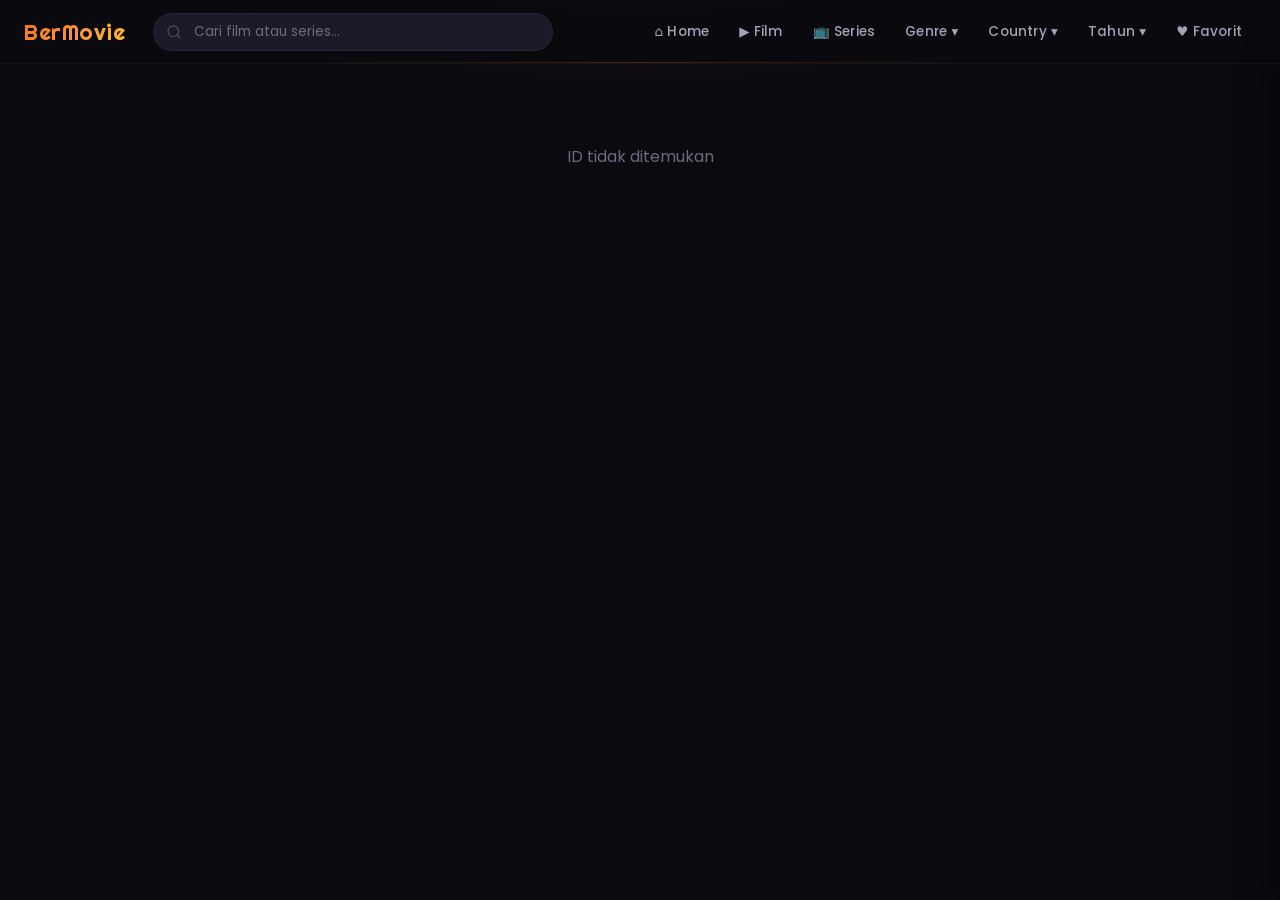
==== detail.html @ ec7695b4 "kudaw: watchlist text "Tambah ke Watchlist"" ====
<!DOCTYPE html>
<html lang="id">
<head>
    <meta charset="UTF-8">
    <meta name="viewport" content="width=device-width, initial-scale=1.0">
    <title>Detail - BerMovie</title>
    <meta http-equiv="Cache-Control" content="no-cache, no-store, must-revalidate">
    <link rel="preconnect" href="https://fonts.googleapis.com">
    <link href="https://fonts.googleapis.com/css2?family=Righteous&family=Poppins:wght@300;400;500;600;700&display=swap" rel="stylesheet">
    <link rel="icon" href="data:image/svg+xml,<svg xmlns=%22http://www.w3.org/2000/svg%22 viewBox=%220 0 100 100%22><text y=%22.9em%22 font-size=%2290%22>🎬</text></svg>">
    <link rel="stylesheet" href="style.v12.css?v=12">
<link rel="stylesheet" href="modern.css?v=4">
<style>
.mobile-menu{position:fixed;top:64px;left:0;right:0;height:calc(100vh - 64px);height:calc(100dvh - 64px);background:rgba(12,12,18,.92);backdrop-filter:blur(20px);-webkit-backdrop-filter:blur(20px);z-index:99;overflow-y:auto;-webkit-overflow-scrolling:touch;transform:translateX(100%);transition:transform .3s ease;box-shadow:-4px 0 30px rgba(0,0,0,.5)}.mobile-menu.open{transform:translateX(0)}.mobile-menu a{display:flex;align-items:center;gap:14px;padding:16px 20px;font-size:.95rem;font-weight:600;color:#e8e8ef;touch-action:manipulation;border-bottom:1px solid rgba(255,255,255,.04);text-decoration:none}.mobile-menu a:last-child{border-bottom:none}.mobile-menu a:active{background:rgba(255,255,255,.03)}.mobile-menu a.active{background:rgba(249,115,22,.08);border-left:3px solid var(--accent);color:#fff;padding-left:17px}.mobile-search{display:flex;padding:12px 16px;gap:8px}.mobile-search input{flex:1;height:38px;padding:0 14px;border-radius:10px;border:1px solid rgba(255,255,255,.08);background:rgba(255,255,255,.06);color:#fff;font-size:.85rem;outline:none;font-family:inherit}.mobile-search input:focus{border-color:var(--accent)}.mobile-search button{padding:0 16px;border-radius:10px;background:var(--accent);color:#fff;font-size:.82rem;font-weight:600;border:none;cursor:pointer;font-family:inherit}
</style>
    <style>
        .detail-page { padding-top: var(--nav-height); }
        .detail-hero {
            width: 100%; height: 50vh; min-height: 350px;
            background-size: cover; background-position: center 20%;
            position: relative;
        }
        .detail-cast::-webkit-scrollbar { height: 2px; }
        .detail-cast-item { flex: 0 0 70px; text-align: center; }
        .detail-cast-item img {
            width: 56px; height: 56px; border-radius: 50%; object-fit: cover;
            margin-bottom: 6px; background: #1a1a2e;
            border: 2px solid rgba(255,255,255,0.06);
        }
        .detail-cast-item p {
            font-size: 0.7rem; color: var(--text3);
            white-space: nowrap; overflow: hidden; text-overflow: ellipsis;
        }
        .detail-loading {
            padding-top: calc(var(--nav-height) + 80px);
            text-align: center; color: var(--text3);
        }
        .back-btn {
            position: absolute; top: 20px; left: 20px; z-index: 10;
            width: 44px; height: 44px; border-radius: 50%;
            background: rgba(0,0,0,0.6); color: white; font-size: 1.3rem;
            display: flex; align-items: center; justify-content: center;
            backdrop-filter: blur(10px); border: 1px solid rgba(255,255,255,0.1);
            cursor: pointer; transition: all 0.2s;
        }
        .back-btn:hover { background: var(--accent); }
        @media (max-width: 768px) {
            .detail-hero { height: 35vh; min-height: 250px; }
            .detail-body { padding: 0 12px 40px; margin-top: -40px; }
            .back-btn { top: 12px; left: 12px; width: 36px; height: 36px; font-size: 1rem; }
        }
        .seasons-list {
            display: flex; gap: 8px; flex-wrap: wrap; margin-bottom: 24px;
        }
        .season-card {
            display: flex; align-items: center; gap: 10px; padding: 10px 14px;
            background: rgba(255,255,255,0.04); border-radius: 10px;
            cursor: pointer; transition: all 0.2s;
            border: 1px solid rgba(255,255,255,0.06);
        }
        .season-card:hover { border-color: var(--accent); background: rgba(255,255,255,0.08); }
        .season-card img { width: 36px; height: 54px; border-radius: 4px; object-fit: cover; }
        .season-card .info { font-size: 0.82rem; }
        .season-card .info strong { display: block; }
        .season-card .info small { color: var(--text3); }
        .section-title-sm { font-size: 1.1rem; font-weight: 700; margin-bottom: 14px; margin-top: 24px; }
    </style>
</head>
<body>
<div class="scroll-progress" id="scrollProgress"></div>

    <nav class="navbar">
        <div class="nav-container">
            <a href="./" class="logo">BerMovie</a>
            <div class="nav-search">
                <input type="text" id="searchInput" placeholder="Cari film atau series..." autocomplete="off">
                <button id="searchBtn"><svg width="18" height="18" viewBox="0 0 24 24" fill="none" stroke="currentColor" stroke-width="2"><circle cx="11" cy="11" r="8"/><path d="m21 21-4.35-4.35"/></svg></button>
            </div>
                        <div class="nav-links">
                <a href="./">⌂ Home</a>
                <a href="movies.html">▶ Film</a>
                <a href="tv.html">📺 Series</a>
                <div class="nav-dropdown">
                    <span class="nav-dropdown-trigger">Genre ▾</span>
                    <div class="dropdown-menu" id="genreDropdown"></div>
                </div>
                <div class="nav-dropdown">
                    <span class="nav-dropdown-trigger" data-nav="country">Country ▾</span>
                    <div class="dropdown-menu" id="countryDropdown"></div>
                </div>
                <div class="nav-dropdown">
                    <span class="nav-dropdown-trigger" data-nav="tahun">Tahun ▾</span>
                    <div class="dropdown-menu" id="yearDropdown"></div>
                </div>
                <a href="./?watchlist" class="nav-fav">♥ Favorit</a>
            </div>
            <button class="mobile-menu-btn" id="mobileMenuBtn" style="cursor:pointer;z-index:101;position:relative"><svg width="22" height="22" viewBox="0 0 24 24" fill="none" stroke="currentColor" stroke-width="2" style="pointer-events:none"><path d="M3 12h18M3 6h18M3 18h18"/></svg></button>
        </div>
        <!-- Mobile Menu -->
        <div class="mobile-menu" id="mobileMenu">
            <div class="mobile-search">
                <input type="text" id="mobileSearchInput" placeholder="Cari film atau series..." autocomplete="off">
                <button id="mobileSearchBtn" >Cari</button>
            </div>
            <a href="./" data-nav="home">⌂ Home</a>
            <a href="movies.html" data-nav="movies">▶ Film</a>
            <a href="tv.html" data-nav="tv">📺 Series</a>
            <a href="genre.html" data-nav="genre">🎭 Genre</a>
            <a href="leaderboard.html" data-nav="leaderboard">🏆 Peringkat</a>
            <a href="movies.html" data-nav="tahun">📅 Tahun</a>
            <a href="movies.html" data-nav="country">🌍 Country</a>
            <a href="./?watchlist" data-nav="watchlist">♥ Favorit</a>
        </div>
    </nav>


    <div class="detail-loading" id="detailLoading">Memuat...</div>

    <div class="detail-page hidden" id="detailPage">
        <div class="detail-hero" id="detailHero">
            <button class="back-btn" id="detailBackBtn" onclick="history.back()">←</button>
        </div>
        <div class="detail-body">
            <h1 id="detailTitle"></h1>
            <div class="detail-meta" id="detailMeta"></div>
            <p class="detail-overview" id="detailOverview"></p>
            <div class="detail-actions">
                <button class="btn-watch" id="detailWatchBtn">Tonton</button>
                <button class="btn-secondary trailer-btn" id="detailTrailerBtn"><span class="t-il"></span><span class="t-txt">Trailer</span><span class="t-ir">▶</span></button>
                <button class="btn-secondary btn-watchlist" id="detailWatchlistBtn">♥ Tambah ke Watchlist</button>
            </div>
            <!-- TRAILER SECTION -->
            <div class="trailer-section hidden" id="trailerSection">
                <div class="trailer-embed">
                    <iframe id="trailerIframe" allowfullscreen></iframe>
                </div>
            </div>
            <h3 class="section-title-sm">Pemain</h3>
            <div class="detail-cast" id="detailCast"></div>
            <div class="seasons-section hidden" id="detailSeasons">
                <h3 class="section-title-sm">Seasons</h3>
                <div class="seasons-list" id="detailSeasonsList"></div>
            </div>
            <h3 class="section-title-sm">Rekomendasi</h3>
            <div class="carousel" id="detailSimilar"></div>
        </div>
    </div>

    <!-- PLAYER MODAL -->
    <div class="player-modal hidden" id="playerModal">
        <div class="player-backdrop"></div>
        <div class="player-content">
            <div class="player-top">
                <button class="player-back" id="playerBackBtn">&larr;</button>
                <span class="player-title" id="playerTitle"></span>
                <div class="player-top-right">
                    <button class="player-eps-btn hidden" id="playerEpsBtn">&#9776;</button>
                    <button class="player-close" id="playerCloseBtn">&times;</button>
                </div>
            </div>
            <div class="iframe-container">
                <iframe id="playerFrame" src="" frameborder="0" allowfullscreen></iframe>
                <div class="player-controls" id="playerControls">
                    <div class="player-servers" id="playerServers">
                        <button class="svr-btn active" data-server="vesy">Vesy <small>Auto</small></button>
                        <button class="svr-btn" data-server="apiplayer">ApiPlayer <small>Sub Indo</small></button>
                        <button class="svr-btn" data-server="2embed">2Embed <small>1080p</small></button>
                        <button class="svr-btn" data-server="vixsrc">VixSrc <small>HLS</small></button>
                    </div>
                </div>
            </div>
            <div class="episode-sheet hidden" id="episodeSheet">
                <div class="ep-sheet-handle"></div>
                <div class="ep-sheet-header">
                    <h4>Episode</h4>
                    <button class="ep-sheet-close" id="epSheetClose">&times;</button>
                </div>
                <select id="seasonSelect" class="ep-season-select"></select>
                <div class="episodes-grid" id="episodesGrid"></div>
            </div>
        </div>
    </div>

    <script src="main.v17.js?v=8"></script>
    <script>
        // Parse URL params
        const urlParams = new URLSearchParams(window.location.search);
        const id = urlParams.get('id');
        const type = urlParams.get('type') || 'movie';
        if (id) loadDetailPage(parseInt(id), type);
        else document.getElementById('detailLoading').textContent = 'ID tidak ditemukan';
    </script>
</body>
</html>
---- style.v12.css ----
/* === DESIGN SYSTEM: UI/UX PRO MAX × TASTE === */
/* Font: Righteous display + Poppins body */

@import url('https://fonts.googleapis.com/css2?family=Righteous&family=Poppins:wght@300;400;500;600;700&display=swap');

/* HERO CAROUSEL */
.hero-slides{position:absolute;inset:0}
.hero-slide{position:absolute;inset:0;background-size:cover;background-position:center 20%;opacity:0;transition:opacity .8s ease;z-index:0}
.hero-slide.active{opacity:1;z-index:1}
.hero-slide::after{content:'';position:absolute;inset:0;background:linear-gradient(to top,var(--bg) 0%,transparent 55%,rgba(10,10,15,.3) 100%)}
.hero-slide::before{content:'';position:absolute;inset:0;background:linear-gradient(90deg,rgba(10,10,15,.7) 0,rgba(10,10,15,.3) 35%,transparent 55%)}
.hero-badge{display:inline-block;padding:4px 14px;border-radius:999px;background:linear-gradient(135deg,var(--accent),var(--accent2));color:#fff;font-size:.72rem;font-weight:700;letter-spacing:1px;margin-bottom:14px;text-transform:uppercase;box-shadow:0 0 20px rgba(249,115,22,.4)}
.hero-dots{position:absolute;bottom:20px;left:50%;transform:translateX(-50%);display:flex;gap:8px;z-index:5}
.hero-dot{width:10px;height:10px;border-radius:50%;background:rgba(255,255,255,.3);cursor:pointer;transition:var(--transition);padding:0;touch-action:manipulation}
.hero-dot.active{background:#fff;width:24px;border-radius:5px}
.hero-arrow{position:absolute;top:50%;transform:translateY(-50%);z-index:5;width:44px;height:44px;border-radius:50%;background:rgba(0,0,0,.4);color:#fff;font-size:1.8rem;display:flex;align-items:center;justify-content:center;cursor:pointer;transition:var(--transition);touch-action:manipulation;border:1px solid rgba(255,255,255,.1)}
.hero-arrow:hover{background:rgba(0,0,0,.7)}
.hero-arrow-left{left:16px}
.hero-arrow-right{right:16px}
@media(max-width:768px){.hero-arrow{width:36px;height:36px;font-size:1.3rem}.hero-arrow-left{left:8px}.hero-arrow-right{right:8px}.hero-dots{bottom:14px}.hero-badge{font-size:.65rem;padding:3px 10px}}

/* BACK TO TOP */
.back-top{position:fixed;bottom:24px;right:24px;width:44px;height:44px;border-radius:14px;background:var(--accent);color:#fff;font-size:1.4rem;display:flex;align-items:center;justify-content:center;z-index:50;cursor:pointer;box-shadow:0 4px 20px rgba(249,115,22,.4);opacity:0;visibility:hidden;transform:translateY(20px);transition:all .3s cubic-bezier(.4,0,.2,1);touch-action:manipulation;border:none}
.back-top.show{opacity:1;visibility:visible;transform:translateY(0)}
.back-top:hover{transform:translateY(-4px);box-shadow:0 8px 30px rgba(249,115,22,.5)}

/* SCROLL PROGRESS */
.scroll-progress{position:fixed;top:0;left:0;z-index:101;height:3px;background:linear-gradient(90deg,var(--accent),var(--accent2),#fbbf24);transition:width .1s linear;border-radius:0 2px 2px 0}

/* GENRE PILLS */
.genre-pills{display:flex;gap:8px;padding:0 24px;max-width:var(--max-w);margin:0 auto 20px;overflow-x:auto;-webkit-overflow-scrolling:touch;scrollbar-width:none}
.genre-pills::-webkit-scrollbar{display:none}
.pill{padding:7px 18px;border-radius:999px;background:var(--bg2);border:1px solid var(--border);color:var(--text2);font-size:.8rem;font-weight:500;white-space:nowrap;cursor:pointer;transition:var(--transition);flex-shrink:0;letter-spacing:.2px;touch-action:manipulation}
.pill:hover{background:var(--bg3);color:var(--text);border-color:rgba(255,255,255,.1)}
.pill.active{background:var(--accent);color:#fff;border-color:transparent;box-shadow:0 2px 12px rgba(249,115,22,.25)}

*,*::before,*::after{box-sizing:border-box;margin:0;padding:0}
html{scroll-behavior:smooth}
body{font-family:'Poppins',system-ui,-apple-system,sans-serif;background:#0a0a0f;color:#f1f1f6;min-height:100vh;-webkit-font-smoothing:antialiased;background-image:radial-gradient(ellipse 80% 50% at 50% -20%,rgba(249,115,22,.06) 0,transparent 70%)}
a{color:inherit;text-decoration:none}
img{display:block;max-width:100%}
button{cursor:pointer;font-family:inherit;border:none;background:none;color:inherit;touch-action:manipulation}
input{font-family:inherit;outline:none}
:root{--bg:#0a0a0f;--bg2:#111118;--bg3:#1a1a28;--bg4:#252538;--accent:#f97316;--accent2:#ea580c;--accent-glow:rgba(249,115,22,.2);--text:#f1f1f6;--text2:#a3a3b8;--text3:#6b6b80;--border:rgba(255,255,255,.05);--radius:10px;--radius-lg:16px;--radius-xl:24px;--shadow:0 8px 32px rgba(0,0,0,.5);--shadow-lg:0 20px 60px rgba(0,0,0,.6);--transition:.25s cubic-bezier(.4,0,.2,1);--nav-height:64px;--max-w:1400px}
::-webkit-scrollbar{width:8px;height:8px}
::-webkit-scrollbar-track{background:transparent}
::-webkit-scrollbar-thumb{background:rgba(255,255,255,.1);border-radius:8px}
::-webkit-scrollbar-thumb:hover{background:var(--accent)}
.hidden{display:none!important}

/* === NAVBAR === */
.navbar{position:fixed;top:0;left:0;right:0;z-index:100;background:rgba(10,10,15,.75);-webkit-border-bottom:1px solid var(--border);height:var(--nav-height);transition:background .3s ease}
.navbar::after{content:'';position:absolute;bottom:0;left:20%;right:20%;height:1px;background:linear-gradient(90deg,transparent,var(--accent),transparent);opacity:.25}
.nav-container{max-width:var(--max-w);margin:0 auto;display:flex;align-items:center;height:100%;padding:0 24px;gap:28px}
.logo{font-family:'Righteous',sans-serif;font-size:1.4rem;background:linear-gradient(135deg,#f97316 0%,#fb923c 50%,#fbbf24 100%);-webkit-background-clip:text;-webkit-text-fill-color:transparent;background-clip:text;white-space:nowrap;flex-shrink:0;letter-spacing:.5px}
.nav-search{flex:1;max-width:400px;position:relative;display:none}
@media(min-width:640px){.nav-search{display:block}}
.nav-search input{width:100%;height:38px;padding:0 16px 0 40px;background:var(--bg3);border:1px solid var(--border);border-radius:999px;color:var(--text);font-size:.85rem;transition:var(--transition);font-family:'Poppins',sans-serif}
.nav-search input:focus{border-color:var(--accent);box-shadow:0 0 0 3px rgba(249,115,22,.1);background:var(--bg4)}
.nav-search input::placeholder{color:var(--text3)}
.nav-search button{position:absolute;left:13px;top:50%;transform:translateY(-50%);width:16px;height:16px;padding:0;color:var(--text3);display:flex;align-items:center;justify-content:center;opacity:.6}
.nav-links{display:flex;align-items:center;gap:2px;margin-left:auto}
@media(max-width:639px){.nav-links{display:none}}
.nav-links a{padding:7px 14px;border-radius:8px;font-size:.84rem;font-weight:500;color:var(--text2);transition:var(--transition);letter-spacing:.2px}
.nav-links a:hover{color:var(--text);background:var(--bg3)}
.nav-links a.active{color:#fff;background:var(--accent);font-weight:600}
.mobile-menu-btn{display:none;width:38px;height:38px;align-items:center;justify-content:center;border-radius:10px;color:#fff;margin-left:auto;background:rgba(255,255,255,.06);-webkit-tap-highlight-color:transparent;touch-action:manipulation;transition:var(--transition)}
.mobile-menu-btn:active{transform:scale(.9);background:rgba(255,255,255,.1)}
@media(max-width:639px){.mobile-menu-btn{display:flex}}
.mobile-menu{position:fixed;top:var(--nav-height);left:0;right:0;height:calc(100vh - var(--nav-height));height:calc(100dvh - var(--nav-height));background:rgba(17,17,24,.98)!important;z-index:99;overflow-y:auto;transform:translateX(100%);transition:transform .35s cubic-bezier(.4,0,.2,1)}
.mobile-menu.open{transform:translateX(0)}
.mobile-menu a{display:block;padding:16px 24px;font-size:.95rem;font-weight:500;color:#f1f1f6;border-bottom:1px solid rgba(255,255,255,.04);letter-spacing:.2px}
.mobile-menu a:last-child{border-bottom:none}
.mobile-menu a:active{background:rgba(255,255,255,.04)}
.mobile-menu a.active{color:var(--accent);font-weight:600}
.mobile-search{display:flex;gap:8px;padding:16px 24px 12px}
.mobile-search input{flex:1;height:44px;padding:0 14px;background:var(--bg3);border:1px solid var(--border);border-radius:var(--radius);color:var(--text);font-size:.9rem}
.mobile-search button{padding:10px 18px;border-radius:10px;background:var(--accent);color:#fff;font-weight:600;font-size:.84rem;white-space:nowrap;touch-action:manipulation}

/* === HERO === */
.hero{position:relative;width:100%;height:75vh;min-height:450px;max-height:700px;overflow:hidden}
.hero-bg{position:absolute;inset:0;background-size:cover;background-position:center 20%;transition:opacity .8s ease}
.hero-bg::after{content:'';position:absolute;inset:0;background:linear-gradient(to top,var(--bg) 0%,transparent 55%,rgba(10,10,15,.3) 100%)}
.hero-bg::before{content:'';position:absolute;inset:0;background:linear-gradient(90deg,rgba(10,10,15,.7) 0,rgba(10,10,15,.3) 35%,transparent 55%,rgba(10,10,15,.2) 100%)}
.hero-content{position:absolute;bottom:0;left:0;right:0;padding:48px 24px 80px;max-width:var(--max-w);margin:0 auto;z-index:2}
.hero-title{font-family:'Righteous',sans-serif;font-size:clamp(2rem,5.5vw,4rem);font-weight:400;margin-bottom:16px;line-height:1.1;letter-spacing:1.5px;text-shadow:0 2px 20px rgba(0,0,0,.3)}
.hero-meta{display:flex;gap:10px;flex-wrap:wrap;margin-bottom:14px}
.hero-meta span{padding:3px 12px;border-radius:999px;font-size:.78rem;font-weight:500;background:rgba(255,255,255,.08);border:1px solid rgba(255,255,255,.06);letter-spacing:.3px}
.hero-meta .rating-badge{background:var(--accent);color:#fff;border-color:transparent;box-shadow:0 2px 12px rgba(249,115,22,.3)}
.hero-desc{font-size:.92rem;line-height:1.7;color:var(--text2);max-width:540px;margin-bottom:24px;display:-webkit-box;-webkit-line-clamp:2;-webkit-box-orient:vertical;overflow:hidden;font-weight:300}
.hero-actions{display:flex;gap:12px}
.btn-watch{padding:14px 36px;border-radius:999px;background:var(--accent);color:#fff;font-size:.95rem;font-weight:600;transition:var(--transition);display:inline-flex;align-items:center;gap:10px;box-shadow:0 4px 30px rgba(249,115,22,.4);letter-spacing:.5px}
.btn-watch:hover{background:var(--accent2);transform:translateY(-2px);box-shadow:0 8px 32px rgba(249,115,22,.45)}
.btn-secondary{padding:12px 26px;border-radius:999px;background:rgba(255,255,255,.06);color:var(--text);font-size:.92rem;font-weight:500;transition:var(--transition);display:inline-flex;align-items:center;gap:6px;border:1px solid rgba(255,255,255,.08);letter-spacing:.3px}
.btn-secondary:hover{background:rgba(255,255,255,.1);border-color:rgba(255,255,255,.12)}
@media(max-width:768px){.hero{height:52vh;min-height:320px}.hero-content{padding:28px 16px 48px}.hero-title{font-size:clamp(1.4rem,7vw,2.2rem)}}

/* === SECTIONS === */
.main-content{padding-top:calc(var(--nav-height) + 20px)}
.section{max-width:var(--max-w);margin:0 auto;padding:4px 24px 40px}
.section-header{display:flex;align-items:center;justify-content:space-between;margin-bottom:20px}
.section-title{font-family:'Righteous',sans-serif;font-size:1.2rem;font-weight:400;letter-spacing:.5px;display:flex;align-items:center;gap:12px}
.section-title::before{content:'';display:inline-block;width:5px;height:22px;background:linear-gradient(to bottom,var(--accent),var(--accent2));border-radius:3px;flex-shrink:0}
.see-all{font-size:.8rem;font-weight:500;color:var(--accent);padding:5px 14px;border-radius:999px;border:1px solid rgba(249,115,22,.2);transition:var(--transition);letter-spacing:.3px}
.see-all:hover{background:rgba(249,115,22,.08);border-color:var(--accent)}
.carousel-nav{display:flex;gap:6px;margin-left:12px}
.carousel-btn{width:32px;height:32px;border-radius:50%;background:var(--bg3);border:1px solid var(--border);color:var(--text);font-size:1.2rem;display:flex;align-items:center;justify-content:center;cursor:pointer;transition:var(--transition);touch-action:manipulation}
.carousel-btn:hover{background:var(--accent);color:#fff;border-color:var(--accent)}
@media(max-width:640px){.carousel-nav{display:none}}

/* MOVIE GRID */
.grid{display:grid;grid-template-columns:repeat(auto-fill,minmax(165px,1fr));gap:16px;padding:0 24px;max-width:var(--max-w);margin:0 auto;justify-content:start}
@media(min-width:640px){.grid{gap:18px}}
@media(min-width:1024px){.grid{gap:20px}}
/* Grid in section (search) - no double padding */
.section .grid{padding:0;margin-top:16px}

/* === CARDS === */
.carousel{display:flex;gap:14px;overflow-x:auto;padding:4px 0 16px}
.carousel::-webkit-scrollbar{height:2px}
.carousel::-webkit-scrollbar-thumb{background:rgba(255,255,255,.06);border-radius:3px}
.card{flex:0 0 165px;border-radius:var(--radius-lg);overflow:hidden;background:var(--bg2);cursor:pointer;position:relative;border:1px solid var(--border);transition:var(--transition)}
@media(min-width:640px){.card{flex:0 0 175px}}
@media(min-width:1024px){.card{flex:0 0 190px}}
.card:hover{transform:translateY(-8px) scale(1.03);border-color:var(--accent);box-shadow:0 0 30px rgba(249,115,22,.15),0 12px 48px rgba(249,115,22,.12)}
.card-poster{width:100%;aspect-ratio:2/3;object-fit:cover;background:var(--bg3);transition:transform .5s ease}
.card:hover .card-poster{transform:scale(1.08)}
.card-info{position:absolute;bottom:0;left:0;right:0;padding:50px 12px 14px;background:linear-gradient(to top,rgba(10,10,15,.98) 25%,rgba(10,10,15,.5) 55%,transparent 100%)}
.card-title{font-size:.85rem;font-weight:600;white-space:nowrap;overflow:hidden;text-overflow:ellipsis;margin-bottom:3px;letter-spacing:.2px}
.card-meta{display:flex;align-items:center;gap:6px;font-size:.68rem;color:var(--text3);font-weight:300}
.card-rating{color:#f5a623;font-weight:600}
.card-badge{position:absolute;top:8px;right:8px;padding:4px 12px;border-radius:999px;background:linear-gradient(135deg,#f97316,#ea580c);color:#fff;font-size:.6rem;font-weight:800;z-index:2;letter-spacing:.8px;text-transform:uppercase;box-shadow:0 0 20px rgba(249,115,22,.35),inset 0 1px 0 rgba(255,255,255,.15);top:8px;left:8px;padding:3px 10px;border-radius:999px;background:rgba(0,0,0,.55);color:#fff;font-size:.55rem;font-weight:700;z-index:2;letter-spacing:1px;border:1px solid rgba(255,255,255,.1);text-transform:uppercase}
.card-quality{position:absolute;bottom:52px;right:8px;padding:3px 10px;border-radius:999px;font-size:.55rem;font-weight:700;z-index:2;letter-spacing:.5px;border:1px solid rgba(255,255,255,.1);text-transform:uppercase}
.card-quality.q-hd{background:linear-gradient(135deg,rgba(249,115,22,.35),rgba(234,88,12,.2));color:#fdba74;border-color:rgba(249,115,22,.3)}

/* WATCHLIST HEART */
.card-heart{position:absolute;bottom:8px;right:8px;width:30px;height:30px;border-radius:50%;background:rgba(0,0,0,.6);color:#fff;font-size:.85rem;display:flex;align-items:center;justify-content:center;z-index:3;cursor:pointer;transition:all .3s ease;touch-action:manipulation;border:1px solid rgba(255,255,255,.08)}
.card-heart:hover{transform:scale(1.15)}
.card-heart.active{background:rgba(239,68,68,.8);border-color:rgba(239,68,68,.3);box-shadow:0 0 16px rgba(239,68,68,.3)}
.card-heart.active::after{content:'♥'}
.card-heart::after{content:'♡'}

/* TOAST */
.toast{position:fixed;bottom:80px;left:50%;transform:translateX(-50%) translateY(20px);padding:12px 24px;border-radius:12px;background:rgba(17,17,24,.95);color:#fff;font-size:.85rem;font-weight:500;z-index:999;opacity:0;visibility:hidden;transition:all .35s cubic-bezier(.4,0,.2,1);box-shadow:0 8px 32px rgba(0,0,0,.5);border:1px solid var(--border);pointer-events:none;white-space:nowrap}
.toast.show{opacity:1;visibility:visible;transform:translateX(-50%) translateY(0)}
.toast .icon{margin-right:8px;font-size:1rem}

/* === PAGE CONTENT === */
.page-content{padding-top:calc(var(--nav-height) + 24px)}
.page-title{font-family:'Righteous',sans-serif;font-size:1.4rem;font-weight:400;margin-bottom:24px;padding:0 24px;max-width:var(--max-w);margin-left:auto;margin-right:auto;letter-spacing:.5px}

/* === FILTERS === */
.filters{display:flex;gap:10px;flex-wrap:wrap;margin-bottom:24px;max-width:var(--max-w);padding:0 24px;margin-left:auto;margin-right:auto}
.filters select{padding:9px 36px 9px 14px;background:var(--bg3);border:1px solid var(--border);border-radius:999px;color:var(--text);font-size:.84rem;font-weight:400;appearance:none;cursor:pointer;background-image:url("data:image/svg+xml,%3Csvg xmlns='http://www.w3.org/2000/svg' width='12' height='12' viewBox='0 0 24 24' fill='none' stroke='%23a3a3b8' stroke-width='2'%3E%3Cpath d='m6 9 6 6 6-6'/%3E%3C/svg%3E");background-repeat:no-repeat;background-position:right 12px center;min-width:120px;transition:var(--transition)}
.filters select:focus{border-color:var(--accent);box-shadow:0 0 0 3px rgba(249,115,22,.1)}

/* === PAGINATION === */
.pagination{display:flex;justify-content:center;gap:6px;padding:28px 0;flex-wrap:wrap}
.pagination button{width:38px;height:38px;border-radius:12px;font-size:.82rem;font-weight:500;background:var(--bg2);border:1px solid var(--border);color:var(--text2);transition:var(--transition)}
.pagination button:hover{background:var(--bg3);color:var(--text);border-color:rgba(255,255,255,.1)}
.pagination button.active{background:var(--accent);color:#fff;border-color:transparent;box-shadow:0 2px 12px rgba(249,115,22,.25)}

/* === DETAIL === */
.detail-page{padding-top:var(--nav-height)}
.detail-hero{width:100%;height:55vh;min-height:340px;background-size:cover;background-position:center 20%;position:relative}
.detail-hero.trailer-active::after,.detail-hero.trailer-active::before{display:none}
.detail-hero.trailer-active{z-index:10}
.detail-hero::after{content:'';position:absolute;bottom:0;left:0;right:0;height:200px;background:linear-gradient(to top,var(--bg) 0%,transparent 100%)}
.detail-hero::before{content:'';position:absolute;inset:0;background:linear-gradient(90deg,rgba(10,10,15,.5) 0,transparent 50%)}
.detail-body{max-width:var(--max-w);margin:-80px auto 0;padding:0 24px 60px;position:relative;z-index:2}
.detail-body h1{font-family:'Righteous',sans-serif;font-size:clamp(1.6rem,4vw,2.8rem);font-weight:400;margin-bottom:14px;letter-spacing:.5px}
.detail-meta{display:flex;gap:10px;flex-wrap:wrap;margin-bottom:16px}
.detail-meta span{padding:3px 12px;background:rgba(255,255,255,.06);border-radius:999px;font-size:.8rem;color:var(--text2);border:1px solid var(--border);font-weight:300;letter-spacing:.3px}
.detail-overview{color:var(--text2);line-height:1.8;margin-bottom:24px;font-size:.95rem;max-width:740px;font-weight:300}
.detail-actions{display:flex;gap:14px;margin-bottom:32px}
.detail-actions .btn-watch{padding:14px 34px;font-size:1rem;position:relative;overflow:hidden}
.detail-actions .btn-watch::after{content:'▶';margin-left:8px;font-size:.85rem}
.detail-actions .btn-secondary{padding:14px 30px;font-size:1rem;background:rgba(255,255,255,.06);border-color:rgba(255,255,255,.1);position:relative;overflow:hidden;display:flex;align-items:center;justify-content:space-between;gap:0}.trailer-btn .t-il,.trailer-btn .t-ir{width:20px;text-align:center;font-size:.85rem;opacity:1;transition:opacity .2s}.trailer-btn .t-il{opacity:0}.trailer-btn .t-txt{flex:1;text-align:center;white-space:nowrap}

.detail-actions .btn-secondary:hover{background:rgba(249,115,22,.15);border-color:var(--accent);color:var(--accent);box-shadow:0 0 24px rgba(249,115,22,.15)}
.detail-cast{display:flex;gap:16px;overflow-x:auto;margin-bottom:32px;padding-bottom:8px}
.detail-cast-item{flex:0 0 70px;text-align:center}
.detail-cast-item img{width:54px;height:54px;border-radius:50%;object-fit:cover;margin-bottom:6px;background:var(--bg3);border:2px solid var(--border);transition:var(--transition)}
.detail-cast-item:hover img{border-color:var(--accent);transform:scale(1.05)}

/* === GENRE === */
.genre-grid{display:grid;grid-template-columns:repeat(auto-fit,minmax(155px,1fr));gap:12px}
#genreResults.hidden,
#genreResults{display:none!important}
#genreResults:not(.hidden){display:block!important}
.genre-card{display:flex;flex-direction:column;align-items:center;gap:10px;padding:30px 16px;background:var(--bg2);border-radius:var(--radius-lg);border:1px solid var(--border);transition:var(--transition);cursor:pointer;text-align:center}
.genre-card:hover{background:var(--bg3);border-color:var(--accent);transform:translateY(-4px);box-shadow:0 8px 24px rgba(0,0,0,.3)}
.genre-card span{font-size:.85rem;font-weight:500;letter-spacing:.3px}
.genre-card.active{border-color:var(--accent);background:rgba(249,115,22,.06);box-shadow:inset 0 0 0 1px rgba(249,115,22,.15)}
.genre-toggle{display:flex;gap:10px;margin-bottom:24px;padding:0 24px;max-width:var(--max-w);margin-left:auto;margin-right:auto}
.genre-type-btn{padding:9px 24px;border-radius:999px;font-size:.85rem;font-weight:500;background:var(--bg2);border:1px solid var(--border);color:var(--text2);cursor:pointer;transition:var(--transition);letter-spacing:.3px}
.genre-type-btn.active{background:var(--accent);color:#fff;border-color:transparent;box-shadow:0 2px 12px rgba(249,115,22,.25)}

/* === MODAL === */
.modal{position:fixed;inset:0;z-index:200}
.modal-backdrop{position:fixed;inset:0;background:rgba(0,0,0,.7);height:300px;background-size:cover;background-position:center 20%;position:relative;flex-shrink:0;transition:height .3s ease}
.modal-hero.trailer-active{height:70vh;max-height:600px}
@media(max-width:768px){.modal-hero{height:200px}.modal-hero.trailer-active{height:55vh}}
.modal-content{position:fixed;bottom:0;left:0;right:0;max-height:88vh;overflow-y:auto;background:var(--bg2);border-radius:var(--radius-xl) var(--radius-xl) 0 0;z-index:201;box-shadow:0 -12px 60px rgba(0,0,0,.5)}
to{transform:translateY(0)}}
.modal-body h2{font-family:'Righteous',sans-serif;font-size:1.3rem;font-weight:400;margin-bottom:10px;letter-spacing:.5px}
.modal-close,.player-close{width:36px;height:36px;border-radius:50%;background:rgba(0,0,0,.6);color:#fff;font-size:1.3rem;display:flex;align-items:center;justify-content:center;border:1px solid rgba(255,255,255,.1);cursor:pointer;transition:all .2s ease;z-index:5;touch-action:manipulation}
.modal-close{position:absolute;top:12px;right:12px}

.modal-close:hover,.player-close:hover{background:rgba(255,255,255,.2);transform:scale(1.1)}
.season-card{display:inline-flex;align-items:center;gap:8px;padding:8px 14px;background:var(--bg3);border-radius:var(--radius);cursor:pointer;margin-right:8px;transition:var(--transition)}
.season-card:hover{background:var(--bg4)}

/* === PLAYER === */
.player-modal{position:fixed;inset:0;z-index:300}
.player-backdrop{position:fixed;inset:0;background:#000}
.player-content{position:fixed;top:0;left:0;right:0;bottom:0;z-index:301;display:flex;flex-direction:column}
.player-top{position:absolute;top:0;left:0;right:0;z-index:5;display:flex;align-items:center;gap:10px;padding:12px 14px;background:linear-gradient(180deg,rgba(0,0,0,.85)0%,transparent);opacity:0;transition:opacity .35s;pointer-events:none}
.player-modal:not(.hidden) .player-top{pointer-events:auto}
.player-top:hover,.player-top.show{opacity:1}
.player-back,.player-close,.player-eps-btn{flex-shrink:0;width:42px;height:42px;border-radius:50%;background:rgba(255,255,255,.1);border:1px solid rgba(255,255,255,.12);color:#fff;font-size:1.2rem;display:flex;align-items:center;justify-content:center;cursor:pointer;transition:all .25s;box-shadow:0 2px 12px rgba(0,0,0,.3)}
.player-back:hover,.player-close:hover,.player-eps-btn:hover{background:rgba(249,115,22,.25);border-color:var(--accent);transform:scale(1.08);box-shadow:0 0 20px rgba(249,115,22,.2)}
.player-title{flex:1;font-size:.85rem;font-weight:500;white-space:nowrap;overflow:hidden;text-overflow:ellipsis;min-width:0;color:rgba(255,255,255,.85)}
.player-top-right{display:flex;gap:6px}
.iframe-container{flex:1;position:relative;background:#000;display:flex;align-items:center;justify-content:center}
.iframe-container iframe{width:100%;height:100%;border:none;max-width:1280px;max-height:720px}

/* FLOATING CONTROLS OVERLAY */
.player-controls{position:absolute;bottom:0;left:0;right:0;z-index:4;display:flex;justify-content:center;padding:10px 16px;background:linear-gradient(0deg,rgba(0,0,0,.85)0%,transparent);pointer-events:none;opacity:0;transition:opacity .3s ease}
.iframe-container:hover .player-controls{pointer-events:auto;opacity:1}
.player-controls:hover{pointer-events:auto;opacity:1}
.player-controls.show{opacity:1}
.player-servers{display:flex;gap:6px;align-items:center;background:rgba(0,0,0,.5);padding:4px 6px;border-radius:999px;border:1px solid rgba(255,255,255,.06)}
.svr-btn{padding:5px 14px;border-radius:999px;font-size:.72rem;font-weight:500;background:transparent;color:rgba(255,255,255,.5);border:none;cursor:pointer;transition:all .25s;white-space:nowrap;font-family:'Poppins',sans-serif}
.svr-btn:hover{color:#fff;background:rgba(255,255,255,.08)}
.svr-btn.active{background:var(--accent);color:#fff}
.svr-btn small{font-size:.55rem;opacity:.6;margin-left:2px;vertical-align:1px}

/* EPISODE SHEET (bottom slide-up) */
.episode-sheet{position:absolute;bottom:0;left:0;right:0;z-index:6;background:rgba(20,20,30,.98);border-radius:16px 16px 0 0;max-height:50vh;overflow-y:auto;transform:translateY(100%);transition:transform .35s cubic-bezier(.22,1,.36,1)}
.episode-sheet.hidden{display:block!important;transform:translateY(100%)}
.episode-sheet:not(.hidden){transform:translateY(0)}
.ep-sheet-handle{width:36px;height:4px;border-radius:2px;background:rgba(255,255,255,.1);margin:10px auto 0}
.ep-sheet-header{display:flex;align-items:center;justify-content:space-between;padding:14px 16px 8px}
.ep-sheet-header h4{font-size:.9rem;font-family:'Righteous',sans-serif;letter-spacing:.5px}
.ep-sheet-close{background:none;border:none;color:var(--text);font-size:1.1rem;cursor:pointer;padding:4px}
.ep-season-select{display:block;width:calc(100% - 32px);margin:0 16px 10px;padding:8px 12px;border-radius:8px;background:rgba(255,255,255,.06);border:1px solid rgba(255,255,255,.06);color:var(--text);font-size:.8rem;outline:none;font-family:'Poppins',sans-serif}
.episodes-grid{display:flex;flex-wrap:wrap;gap:6px;padding:0 16px 16px}
.episodes-grid .ep-btn{padding:8px 18px;border-radius:999px;border:1px solid rgba(255,255,255,.08);background:transparent;color:var(--text2);font-size:.82rem;cursor:pointer;transition:all .2s;white-space:nowrap;font-family:'Poppins',sans-serif;font-weight:500;min-width:44px;text-align:center}
.episodes-grid .ep-btn.active,.episodes-grid .ep-btn:hover{border-color:var(--accent);color:#fff;background:rgba(249,115,22,.15);box-shadow:0 0 16px rgba(249,115,22,.1)}

/* SKELETON SHIMMER */
100%{background-position:200% 0}}
.skeleton{background:linear-gradient(90deg,var(--bg2) 25%,var(--bg3) 50%,var(--bg2) 75%);background-size:200% 100%;border-radius:var(--radius-lg)}

/* STAGGER FADE-IN - disabled for smoother feel */
/*
.grid .card,.trending-card{flex-direction:column;align-items:center;gap:16px;padding:60px 20px;color:var(--text3);text-align:center}
.empty-state svg{width:64px;height:64px;opacity:.3}
.empty-state p{font-size:.95rem;font-weight:400}

/* COUNT BADGE */
.count-badge{display:inline-flex;align-items:center;justify-content:center;min-width:22px;height:22px;padding:0 7px;border-radius:999px;background:rgba(249,115,22,.12);color:var(--accent);font-size:.65rem;font-weight:600;letter-spacing:.3px;margin-left:8px}

/* === FOOTER === */
.site-footer{position:relative;padding:32px 20px 24px;text-align:center;font-size:.8rem;color:var(--text3);margin-top:40px;font-weight:300;letter-spacing:.3px}
.site-footer::before{content:'';position:absolute;top:0;left:15%;right:15%;height:1px;background:linear-gradient(90deg,transparent,var(--accent),transparent);opacity:.3}
.site-footer p{margin-bottom:4px}
.site-footer .links{display:flex;justify-content:center;gap:20px;margin-top:12px;flex-wrap:wrap}
.site-footer .links a{color:var(--text2);transition:var(--transition);font-size:.75rem}
.site-footer .links a:hover{color:var(--accent)}

/* === RESPONSIVE === */
@media(max-width:768px){
.detail-hero{height:38vh;min-height:260px}
.detail-hero.trailer-active{height:60vh;min-height:300px}
.detail-body{margin:-50px auto 0;padding:0 16px 40px}
}
/* NAV DROPDOWN */
.nav-dropdown{position:relative}
.nav-dropdown-trigger{padding:7px 14px;border-radius:8px;font-size:.84rem;font-weight:500;color:var(--text2);transition:var(--transition);letter-spacing:.2px;cursor:pointer;display:inline-block}
.nav-dropdown-trigger:hover{color:var(--text);background:var(--bg3)}
.nav-dropdown-trigger.active{color:#fff;background:var(--accent)}
.nav-fav{padding:7px 16px;border-radius:8px;font-size:.84rem;font-weight:600;color:var(--accent);transition:var(--transition);letter-spacing:.2px;white-space:nowrap}
.nav-fav:hover{background:rgba(249,115,22,.1);color:var(--accent);text-decoration:none}
.dropdown-menu{position:absolute;top:100%;left:0;background:var(--bg2);border:1px solid var(--border);border-radius:12px;padding:6px;min-width:180px;opacity:0;visibility:hidden;transform:translateY(8px);transition:all .2s ease;z-index:200;box-shadow:0 12px 40px rgba(0,0,0,.4);max-height:300px;overflow-y:auto}
.dropdown-menu.show{opacity:1;visibility:visible;transform:translateY(4px)}
@media(max-width:640px){.dropdown-menu{position:fixed;left:0;right:0;top:64px;width:100%;border-radius:0;max-height:60vh;display:none;opacity:1;visibility:visible;transform:none}.dropdown-menu.show{display:block}}
.dropdown-menu a{display:block;padding:8px 14px;border-radius:8px;font-size:.82rem;color:var(--text2);transition:var(--transition);white-space:nowrap}
.dropdown-menu a:hover{background:var(--bg3);color:var(--text)}

/* TRENDING */
.trending-filters{display:flex;gap:8px;margin-bottom:16px;padding:0 24px;max-width:var(--max-w);margin-left:auto;margin-right:auto}
.trending-filter{padding:6px 18px;border-radius:999px;font-size:.82rem;font-weight:500;background:var(--bg2);border:1px solid var(--border);color:var(--text2);cursor:pointer;transition:var(--transition);letter-spacing:.3px}
.trending-filter.active{background:var(--accent);color:#fff;border-color:transparent}
.trending-filter:hover{background:var(--bg3)}
.trending-list{display:grid;grid-template-columns:repeat(auto-fit,minmax(160px,1fr));gap:14px;max-width:var(--max-w);margin:0 auto;padding:0 24px}
.trending-card{position:relative;border-radius:var(--radius-lg);overflow:hidden;cursor:pointer;aspect-ratio:2/3;background:var(--bg2);border:1px solid var(--border);transition:var(--transition)}
.trending-card:hover{transform:translateY(-4px);border-color:rgba(249,115,22,.3)}
.trending-card img{width:100%;height:100%;object-fit:cover}
.trending-rank{position:absolute;top:6px;left:6px;width:32px;height:32px;border-radius:50%;background:var(--accent);color:#fff;font-size:.9rem;font-weight:700;display:flex;align-items:center;justify-content:center;box-shadow:0 2px 8px rgba(0,0,0,.4);z-index:2}
.trending-info{position:absolute;bottom:0;left:0;right:0;padding:40px 10px 10px;background:linear-gradient(to top,rgba(10,10,15,.98) 20%,transparent 100%)}
.trending-info .title{font-size:.82rem;font-weight:600;white-space:nowrap;overflow:hidden;text-overflow:ellipsis}
.trending-info .meta{font-size:.68rem;color:var(--text3);margin-top:2px}

.hero-genres{display:flex;gap:6px;flex-wrap:wrap;margin-bottom:8px}
.hero-genre{padding:2px 10px;border-radius:999px;font-size:.7rem;font-weight:500;background:rgba(255,255,255,.08);border:1px solid rgba(255,255,255,.06);color:var(--text2)}
.hero-meta .rating-badge{background:var(--accent);color:#fff;border-color:transparent;box-shadow:0 2px 12px rgba(249,115,22,.3)}
.hero-meta span{padding:3px 12px;border-radius:999px;font-size:.78rem;font-weight:500;background:rgba(255,255,255,.08);border:1px solid rgba(255,255,255,.06);letter-spacing:.3px}
.hero-rating-s{color:#f5a623;font-weight:600}
---- modern.css ----
/* === MODERN UI v4 — NUCLEAR CLEANUP === */
/* Premium look, ZERO backdrop-filter, ZERO infinite animation, specific transitions only */

/* --- CARDS: Premium Glass (no backdrop-filter) --- */
.card {
  transition: transform .35s cubic-bezier(.22,1,.36,1), box-shadow .35s;
  background: linear-gradient(165deg, rgba(17,17,24,.97), rgba(22,22,35,.8));
  box-shadow: 0 8px 32px rgba(0,0,0,.45), 0 0 0 1px rgba(255,255,255,.03);
  border: 1px solid rgba(255,255,255,.04);
  border-radius: 18px;
  overflow: hidden;
}
.card:hover {
  box-shadow: 0 0 60px rgba(249,115,22,.15), 0 30px 80px rgba(0,0,0,.6);
  border-color: rgba(249,115,22,.4);
  transform: translateY(-12px) scale(1.05);
}
.card:hover .card-poster {
  transform: scale(1.12);
}
.card-info {
  background: linear-gradient(to top, rgba(10,10,15,1) 20%, rgba(10,10,15,.85) 50%, transparent 100%) !important;
}
.card-title {
  font-size: .9rem;
  font-weight: 700;
  letter-spacing: .3px;
  text-shadow: 0 2px 8px rgba(0,0,0,.3);
}
.card-meta {
  font-size: .72rem;
  color: var(--text3);
  font-weight: 400;
}
.card-badge {
  box-shadow: 0 0 24px rgba(249,115,22,.4);
}

/* --- HERO: Cinematic (no backdrop-filter, no infinite anim) --- */
.hero-slide::after {
  background: linear-gradient(to top, var(--bg) 0%, rgba(10,10,15,.4) 45%, transparent 60%);
}
.hero-slide::before {
  background: linear-gradient(90deg, rgba(10,10,15,.95) 0, rgba(10,10,15,.5) 35%, transparent 60%);
}
.hero-title {
  text-shadow: 0 4px 40px rgba(0,0,0,.6), 0 0 80px rgba(249,115,22,.15);
  letter-spacing: 2px;
}
.hero-desc {
  text-shadow: 0 2px 15px rgba(0,0,0,.5);
  font-size: .95rem;
  line-height: 1.8;
}
.hero-badge {
  box-shadow: 0 0 30px rgba(249,115,22,.4), 0 0 80px rgba(249,115,22,.2);
  font-size: .75rem;
  padding: 5px 16px;
}
.hero-meta span {
  background: rgba(255,255,255,.08);
  border: 1px solid rgba(255,255,255,.06);
}
.hero-meta .rating-badge {
  box-shadow: 0 0 20px rgba(249,115,22,.35);
}
.btn-watch {
  box-shadow: 0 4px 30px rgba(249,115,22,.4);
  position: relative;
  overflow: hidden;
}
.btn-watch:hover {
  box-shadow: 0 8px 40px rgba(249,115,22,.5);
}
.btn-secondary {
  transition: background .25s, border-color .25s, box-shadow .25s;
  background: rgba(255,255,255,.06) !important;
  border: 1px solid rgba(255,255,255,.1) !important;
}
.btn-secondary:hover {
  background: rgba(249,115,22,.15) !important;
  border-color: var(--accent) !important;
  box-shadow: 0 0 30px rgba(249,115,22,.2);
}

/* --- DETAIL PAGE --- */
.detail-actions {
  display: flex;
  flex-wrap: wrap;
  gap: 14px;
  margin-top: 24px;
  margin-bottom: 32px;
}
.detail-actions .btn-watch {
  padding: 14px 34px;
  font-size: 1rem;
}
.detail-actions .btn-secondary {
  padding: 14px 28px;
  font-size: 1rem;
}
.trailer-btn {
  display: flex;
  align-items: center;
  justify-content: space-between;
  gap: 0;
  min-width: unset;
}
.trailer-btn .t-il, .trailer-btn .t-ir {
  width: 20px;
  text-align: center;
  font-size: .85rem;
  opacity: 1;
}
.trailer-btn .t-il {
  opacity: 0;
}
.trailer-btn .t-txt {
  flex: 1;
  text-align: center;
  white-space: nowrap;
}
.detail-hero::after {
  background: linear-gradient(to top, var(--bg) 0%, rgba(10,10,15,.5) 45%, transparent 100%);
  height: 300px;
}
.detail-hero::before {
  background: linear-gradient(90deg, rgba(10,10,15,.8) 0, rgba(10,10,15,.25) 45%, transparent 70%),
              linear-gradient(180deg, transparent 30%, rgba(10,10,15,.6) 100%);
}
.detail-body {
  margin-top: -100px;
}
.detail-body h1 {
  text-shadow: 0 4px 40px rgba(0,0,0,.5);
  background: linear-gradient(180deg, #fff 60%, rgba(255,255,255,.6));
  -webkit-background-clip: text;
  -webkit-text-fill-color: transparent;
  background-clip: text;
}
.detail-meta span {
  transition: background .25s, border-color .25s;
  background: rgba(255,255,255,.05);
  border: 1px solid rgba(255,255,255,.06);
  font-size: .82rem;
  padding: 5px 16px;
  border-radius: 999px;
}
.detail-meta span:hover {
  background: rgba(255,255,255,.1);
  border-color: rgba(255,255,255,.12);
  transform: translateY(-2px);
}
.detail-meta span:first-child {
  background: rgba(249,115,22,.18);
  color: var(--accent);
  border-color: rgba(249,115,22,.25);
  font-weight: 700;
  box-shadow: 0 0 20px rgba(249,115,22,.15);
}
.detail-overview {
  color: rgba(200,200,215,.85);
  line-height: 1.95;
  font-size: .95rem;
  font-weight: 300;
}

/* --- CAST --- */
.detail-cast {
  gap: 16px;
  padding-bottom: 16px;
}
.detail-cast-item img {
  transition: transform .35s, box-shadow .35s;
  width: 60px;
  height: 60px;
  border: 2px solid rgba(255,255,255,.08);
  box-shadow: 0 4px 16px rgba(0,0,0,.4);
}
.detail-cast-item:hover img {
  border-color: var(--accent);
  transform: scale(1.15);
  box-shadow: 0 0 24px rgba(249,115,22,.25);
}
.detail-cast-item span {
  font-size: .68rem;
  font-weight: 500;
  color: var(--text3);
}
.detail-cast-item:hover span {
  color: var(--text);
}

/* --- SECTIONS --- */
.section {
  padding-bottom: 60px;
}
.section-title {
  font-size: 1.3rem;
  letter-spacing: 1.2px;
}

/* --- TRENDING (no backdrop-filter) --- */
.trending-card {
  transition: transform .35s, box-shadow .35s;
  background: linear-gradient(165deg, rgba(17,17,24,.95), rgba(22,22,35,.7));
  box-shadow: 0 8px 28px rgba(0,0,0,.4);
  border: 1px solid rgba(255,255,255,.04);
  border-radius: 18px;
}
.trending-card:hover {
  transform: translateY(-10px) scale(1.03);
  box-shadow: 0 20px 60px rgba(0,0,0,.5), 0 0 40px rgba(249,115,22,.08);
  border-color: rgba(249,115,22,.2);
}
.trending-info {
  background: linear-gradient(to top, rgba(10,10,15,1) 15%, rgba(10,10,15,.8) 50%, transparent 100%) !important;
}

/* --- GENRE CARDS --- */
.genre-card {
  transition: transform .35s, box-shadow .35s;
  background: linear-gradient(165deg, rgba(17,17,24,.9), rgba(22,22,35,.65));
  border-radius: 20px;
  padding: 36px 20px;
  border: 1px solid rgba(255,255,255,.04);
}
.genre-card:hover {
  box-shadow: 0 16px 48px rgba(0,0,0,.5), 0 0 30px rgba(249,115,22,.06);
  transform: translateY(-6px);
  border-color: rgba(249,115,22,.15);
}

/* --- MODAL --- */
.modal-content {
  background: rgba(14,14,22,.97);
}

/* --- SCROLL PROGRESS (no animation) --- */
.scroll-progress {
  height: 3px;
  background: rgba(249,115,22,.4);
}

/* --- CAROUSEL: Edge Fade --- */
.carousel {
  mask-image: linear-gradient(90deg, transparent 0, #000 5%, #000 93%, transparent 100%);
  -webkit-mask-image: linear-gradient(90deg, transparent 0, #000 5%, #000 93%, transparent 100%);
}

/* --- FILTER SELECTS (no backdrop-filter) --- */
.filters select {
  transition: border-color .25s, background .25s;
  background-color: rgba(17,17,24,.85);
  border-radius: 12px;
}
.filters select:hover {
  border-color: rgba(255,255,255,.12);
  background-color: rgba(17,17,24,.95);
  transform: translateY(-2px);
}

/* --- PAGINATION --- */
.pagination button {
  border-radius: 14px;
}
.pagination button.active {
  box-shadow: 0 4px 24px rgba(249,115,22,.35);
}

/* --- FOOTER --- */
.site-footer::before {
  opacity: .4;
  left: 6%;
  right: 6%;
  height: 2px;
  background: linear-gradient(90deg, transparent, var(--accent), var(--accent2), transparent);
}

/* --- MOBILE GRID --- */
.mob-sub-grid a {
  transition: background .25s, border-color .25s;
  background: rgba(255,255,255,.04);
  border-radius: 12px;
}
.mob-sub-grid a:hover {
  background: rgba(249,115,22,.15) !important;
  border-color: rgba(249,115,22,.25) !important;
  color: var(--accent) !important;
}

/* --- MOBILE: tap-highlight kill --- */
@media(hover:none) and (pointer:coarse){
  *{-webkit-tap-highlight-color:rgba(0,0,0,0)!important}
  *:active{-webkit-tap-highlight-color:rgba(0,0,0,0)!important}
  div:active,span:active,label:active,input:active,select:active,textarea:active{
    -webkit-tap-highlight-color:rgba(0,0,0,0)!important
  }
}

/* --- NAVBAR (no backdrop-filter) --- */
.navbar {
  border-bottom: 1px solid rgba(255,255,255,.04);
}

/* --- MAIN CONTENT --- */
.main-content {
  padding-top: calc(var(--nav-height) + 32px);
}

/* --- SECTION TITLE --- */
.section-title::before {
  width: 6px;
  height: 26px;
  background: linear-gradient(to bottom, var(--accent), var(--accent2), #fbbf24);
  border-radius: 4px;
}

/* --- TRAILER EMBED --- */
.trailer-section {
  margin-bottom: 32px;
}
.trailer-embed {
  position: relative;
  width: 100%;
  aspect-ratio: 16/9;
  border-radius: 16px;
  overflow: hidden;
  background: var(--bg2);
  border: 1px solid rgba(255,255,255,.05);
  box-shadow: 0 8px 32px rgba(0,0,0,.4);
}
.trailer-embed iframe {
  position: absolute;
  top: 0;
  left: 0;
  width: 100%;
  height: 100%;
  border: none;
}

/* --- WATCHLIST BUTTON --- */
.btn-watchlist {
  transition: background .25s, border-color .25s, color .25s;
  padding: 14px 28px;
  border-radius: 999px;
  background: transparent;
  color: var(--text2);
  font-size: .92rem;
  font-weight: 500;
  border: 1px solid rgba(255,255,255,.1);
  display: inline-flex;
  align-items: center;
  gap: 8px;
  letter-spacing: .3px;
}
.btn-watchlist:hover {
  background: rgba(239,68,68,.15);
  border-color: rgba(239,68,68,.3);
  color: #ef4444;
  box-shadow: 0 0 24px rgba(239,68,68,.15);
}
.btn-watchlist.active {
  background: rgba(239,68,68,.2);
  border-color: #ef4444;
  color: #ef4444;
}
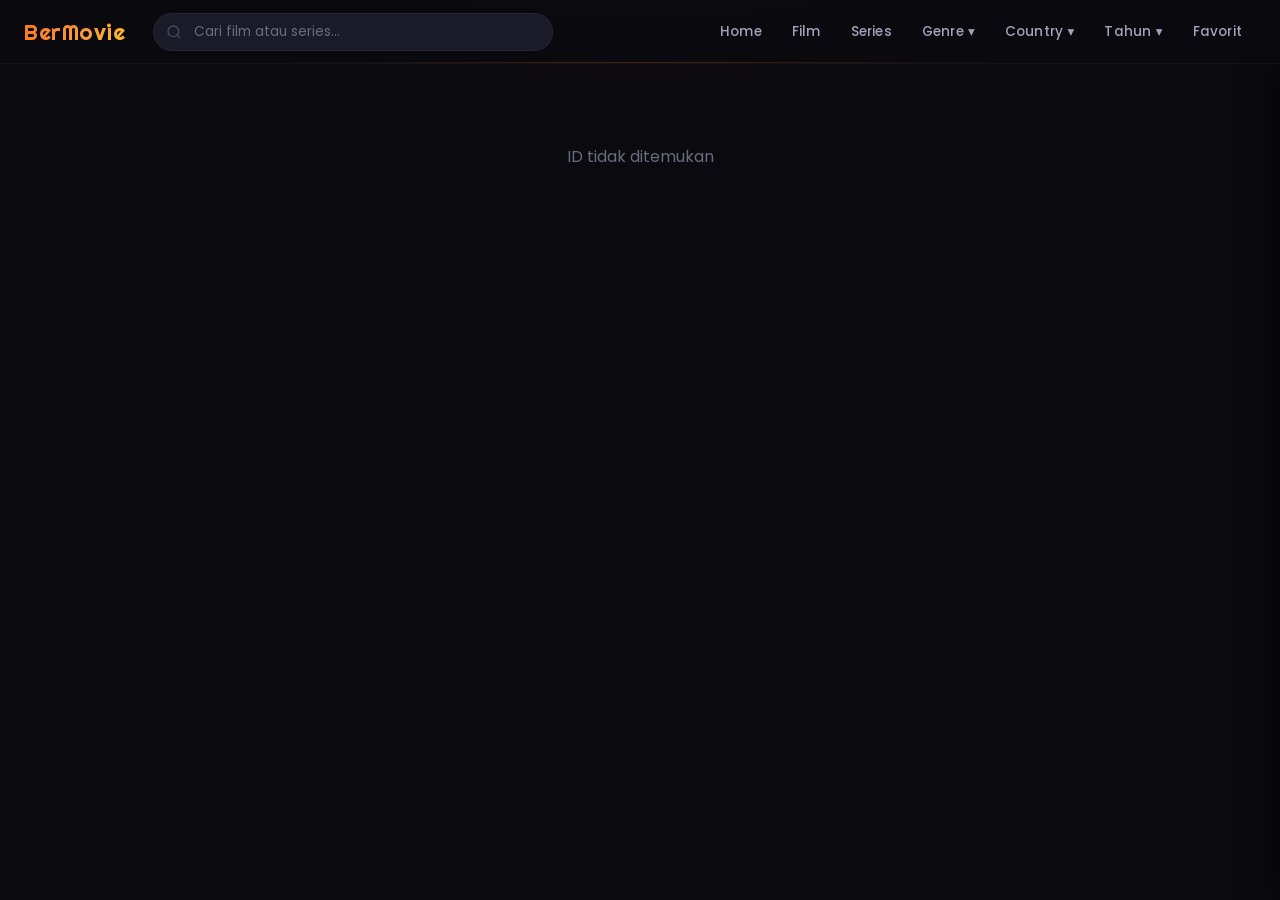
==== commit ae7c434c: "kudaw: bump modern.css?v=7 in detail.html" ====
--- a/detail.html
+++ b/detail.html
@@ -8,8 +8,8 @@
     <link rel="preconnect" href="https://fonts.googleapis.com">
     <link href="https://fonts.googleapis.com/css2?family=Righteous&family=Poppins:wght@300;400;500;600;700&display=swap" rel="stylesheet">
     <link rel="icon" href="data:image/svg+xml,<svg xmlns=%22http://www.w3.org/2000/svg%22 viewBox=%220 0 100 100%22><text y=%22.9em%22 font-size=%2290%22>🎬</text></svg>">
-    <link rel="stylesheet" href="style.v12.css?v=12">
-<link rel="stylesheet" href="modern.css?v=4">
+    <link rel="stylesheet" href="style.v12.css?v=14">
+<link rel="stylesheet" href="modern.css?v=7">
 <style>
 .mobile-menu{position:fixed;top:64px;left:0;right:0;height:calc(100vh - 64px);height:calc(100dvh - 64px);background:rgba(12,12,18,.92);backdrop-filter:blur(20px);-webkit-backdrop-filter:blur(20px);z-index:99;overflow-y:auto;-webkit-overflow-scrolling:touch;transform:translateX(100%);transition:transform .3s ease;box-shadow:-4px 0 30px rgba(0,0,0,.5)}.mobile-menu.open{transform:translateX(0)}.mobile-menu a{display:flex;align-items:center;gap:14px;padding:16px 20px;font-size:.95rem;font-weight:600;color:#e8e8ef;touch-action:manipulation;border-bottom:1px solid rgba(255,255,255,.04);text-decoration:none}.mobile-menu a:last-child{border-bottom:none}.mobile-menu a:active{background:rgba(255,255,255,.03)}.mobile-menu a.active{background:rgba(249,115,22,.08);border-left:3px solid var(--accent);color:#fff;padding-left:17px}.mobile-search{display:flex;padding:12px 16px;gap:8px}.mobile-search input{flex:1;height:38px;padding:0 14px;border-radius:10px;border:1px solid rgba(255,255,255,.08);background:rgba(255,255,255,.06);color:#fff;font-size:.85rem;outline:none;font-family:inherit}.mobile-search input:focus{border-color:var(--accent)}.mobile-search button{padding:0 16px;border-radius:10px;background:var(--accent);color:#fff;font-size:.82rem;font-weight:600;border:none;cursor:pointer;font-family:inherit}
 </style>
@@ -77,9 +77,9 @@
                 <button id="searchBtn"><svg width="18" height="18" viewBox="0 0 24 24" fill="none" stroke="currentColor" stroke-width="2"><circle cx="11" cy="11" r="8"/><path d="m21 21-4.35-4.35"/></svg></button>
             </div>
                         <div class="nav-links">
-                <a href="./">⌂ Home</a>
-                <a href="movies.html">▶ Film</a>
-                <a href="tv.html">📺 Series</a>
+                <a href="./">Home</a>
+                <a href="movies.html">Film</a>
+                <a href="tv.html">Series</a>
                 <div class="nav-dropdown">
                     <span class="nav-dropdown-trigger">Genre ▾</span>
                     <div class="dropdown-menu" id="genreDropdown"></div>
@@ -92,7 +92,7 @@
                     <span class="nav-dropdown-trigger" data-nav="tahun">Tahun ▾</span>
                     <div class="dropdown-menu" id="yearDropdown"></div>
                 </div>
-                <a href="./?watchlist" class="nav-fav">♥ Favorit</a>
+                <a href="./?watchlist" class="nav-fav">Favorit</a>
             </div>
             <button class="mobile-menu-btn" id="mobileMenuBtn" style="cursor:pointer;z-index:101;position:relative"><svg width="22" height="22" viewBox="0 0 24 24" fill="none" stroke="currentColor" stroke-width="2" style="pointer-events:none"><path d="M3 12h18M3 6h18M3 18h18"/></svg></button>
         </div>
@@ -102,14 +102,14 @@
                 <input type="text" id="mobileSearchInput" placeholder="Cari film atau series..." autocomplete="off">
                 <button id="mobileSearchBtn" >Cari</button>
             </div>
-            <a href="./" data-nav="home">⌂ Home</a>
-            <a href="movies.html" data-nav="movies">▶ Film</a>
-            <a href="tv.html" data-nav="tv">📺 Series</a>
-            <a href="genre.html" data-nav="genre">🎭 Genre</a>
-            <a href="leaderboard.html" data-nav="leaderboard">🏆 Peringkat</a>
-            <a href="movies.html" data-nav="tahun">📅 Tahun</a>
-            <a href="movies.html" data-nav="country">🌍 Country</a>
-            <a href="./?watchlist" data-nav="watchlist">♥ Favorit</a>
+            <a href="./" data-nav="home"><svg width="18" height="18" viewBox="0 0 24 24" fill="none" stroke="currentColor" stroke-width="2" stroke-linecap="round" stroke-linejoin="round"><path d="M3 9l9-7 9 7v11a2 2 0 0 1-2 2H5a2 2 0 0 1-2-2z"/><polyline points="9 22 9 12 15 12 15 22"/></svg>Home</a>
+            <a href="movies.html" data-nav="movies">Film</a>
+            <a href="tv.html" data-nav="tv">Series</a>
+            <a href="genre.html" data-nav="genre"><svg width="18" height="18" viewBox="0 0 24 24" fill="none" stroke="currentColor" stroke-width="2" stroke-linecap="round" stroke-linejoin="round"><line x1="8" y1="6" x2="21" y2="6"/><line x1="8" y1="12" x2="21" y2="12"/><line x1="8" y1="18" x2="21" y2="18"/><line x1="3" y1="6" x2="3.01" y2="6"/><line x1="3" y1="12" x2="3.01" y2="12"/><line x1="3" y1="18" x2="3.01" y2="18"/></svg>Genre</a>
+            <a href="leaderboard.html" data-nav="leaderboard">Peringkat</a>
+            <a href="movies.html" data-nav="tahun"><svg width="18" height="18" viewBox="0 0 24 24" fill="none" stroke="currentColor" stroke-width="2" stroke-linecap="round" stroke-linejoin="round"><rect x="3" y="4" width="18" height="18" rx="2" ry="2"/><line x1="16" y1="2" x2="16" y2="6"/><line x1="8" y1="2" x2="8" y2="6"/><line x1="3" y1="10" x2="21" y2="10"/></svg>Tahun</a>
+            <a href="movies.html" data-nav="country"><svg width="18" height="18" viewBox="0 0 24 24" fill="none" stroke="currentColor" stroke-width="2" stroke-linecap="round" stroke-linejoin="round"><circle cx="12" cy="12" r="10"/><line x1="2" y1="12" x2="22" y2="12"/><path d="M12 2a15.3 15.3 0 0 1 4 10 15.3 15.3 0 0 1-4 10 15.3 15.3 0 0 1-4-10 15.3 15.3 0 0 1 4-10z"/></svg>Country</a>
+            <a href="./?watchlist" data-nav="watchlist">Favorit</a>
         </div>
     </nav>
 
@@ -126,7 +126,7 @@
             <p class="detail-overview" id="detailOverview"></p>
             <div class="detail-actions">
                 <button class="btn-watch" id="detailWatchBtn">Tonton</button>
-                <button class="btn-secondary trailer-btn" id="detailTrailerBtn"><span class="t-il"></span><span class="t-txt">Trailer</span><span class="t-ir">▶</span></button>
+                <button class="btn-secondary trailer-btn" id="detailTrailerBtn"><span class="t-il"></span><span class="t-txt">Trailer</span><span class="t-ir"></span></button>
                 <button class="btn-secondary btn-watchlist" id="detailWatchlistBtn">♥ Tambah ke Watchlist</button>
             </div>
             <!-- TRAILER SECTION -->
@@ -181,7 +181,7 @@
         </div>
     </div>
 
-    <script src="main.v17.js?v=8"></script>
+    <script defer src="main.v17.js?v=10"></script>
     <script>
         // Parse URL params
         const urlParams = new URLSearchParams(window.location.search);
--- a/style.v12.css
+++ b/style.v12.css
@@ -67,12 +67,12 @@
 .mobile-menu-btn{display:none;width:38px;height:38px;align-items:center;justify-content:center;border-radius:10px;color:#fff;margin-left:auto;background:rgba(255,255,255,.06);-webkit-tap-highlight-color:transparent;touch-action:manipulation;transition:var(--transition)}
 .mobile-menu-btn:active{transform:scale(.9);background:rgba(255,255,255,.1)}
 @media(max-width:639px){.mobile-menu-btn{display:flex}}
-.mobile-menu{position:fixed;top:var(--nav-height);left:0;right:0;height:calc(100vh - var(--nav-height));height:calc(100dvh - var(--nav-height));background:rgba(17,17,24,.98)!important;z-index:99;overflow-y:auto;transform:translateX(100%);transition:transform .35s cubic-bezier(.4,0,.2,1)}
-.mobile-menu.open{transform:translateX(0)}
-.mobile-menu a{display:block;padding:16px 24px;font-size:.95rem;font-weight:500;color:#f1f1f6;border-bottom:1px solid rgba(255,255,255,.04);letter-spacing:.2px}
-.mobile-menu a:last-child{border-bottom:none}
-.mobile-menu a:active{background:rgba(255,255,255,.04)}
-.mobile-menu a.active{color:var(--accent);font-weight:600}
+
+
+
+
+
+
 .mobile-search{display:flex;gap:8px;padding:16px 24px 12px}
 .mobile-search input{flex:1;height:44px;padding:0 14px;background:var(--bg3);border:1px solid var(--border);border-radius:var(--radius);color:var(--text);font-size:.9rem}
 .mobile-search button{padding:10px 18px;border-radius:10px;background:var(--accent);color:#fff;font-weight:600;font-size:.84rem;white-space:nowrap;touch-action:manipulation}
@@ -308,3 +308,81 @@
 .hero-meta .rating-badge{background:var(--accent);color:#fff;border-color:transparent;box-shadow:0 2px 12px rgba(249,115,22,.3)}
 .hero-meta span{padding:3px 12px;border-radius:999px;font-size:.78rem;font-weight:500;background:rgba(255,255,255,.08);border:1px solid rgba(255,255,255,.06);letter-spacing:.3px}
 .hero-rating-s{color:#f5a623;font-weight:600}
+
+
+/* === MOBILE MENU (clean, no oscillation) === */
+.mobile-menu {
+  position: fixed;
+  top: 0;
+  left: 0;
+  width: 100%;
+  height: 100%;
+  background: rgba(10,10,15,.98);
+  z-index: 99;
+  overflow-y: auto;
+  transform: translateX(100%);
+  transition: transform .3s ease;
+  -webkit-transform: translateX(100%);
+  -webkit-transition: -webkit-transform .3s ease;
+}
+.mobile-menu.open {
+  transform: translateX(0);
+  -webkit-transform: translateX(0);
+}
+.mobile-menu a {
+  display: flex;
+  align-items: center;
+  gap: 14px;
+  padding: 16px 24px;
+  font-size: .95rem;
+  font-weight: 500;
+  color: #f1f1f6;
+  border-bottom: 1px solid rgba(255,255,255,.04);
+  letter-spacing: .2px;
+  text-decoration: none;
+}
+.mobile-menu a:last-child {
+  border-bottom: none;
+}
+.mobile-menu a:active {
+  background: rgba(255,255,255,.04);
+}
+.mobile-menu a.active {
+  color: var(--accent);
+  font-weight: 600;
+  border-left: 3px solid var(--accent);
+  background: rgba(249,115,22,.08);
+}
+
+/* === MOBILE EXPANDABLE DROPDOWNS === */
+.mob-sub-grid {
+  display: none;
+  grid-template-columns: repeat(4, 1fr);
+  gap: 6px;
+  padding: 8px 24px 12px;
+  max-height: 50vh;
+  overflow-y: auto;
+  background: rgba(0,0,0,.2);
+}
+.mob-sub-grid.show {
+  display: grid;
+}
+.mob-sub-grid a {
+  display: block;
+  padding: 10px 6px;
+  text-align: center;
+  font-size: .78rem;
+  color: var(--text2);
+  background: rgba(255,255,255,.04);
+  border: 1px solid rgba(255,255,255,.06);
+  border-radius: 10px;
+  text-decoration: none;
+  white-space: nowrap;
+  overflow: hidden;
+  text-overflow: ellipsis;
+}
+.mob-sub-grid a:active {
+  background: rgba(249,115,22,.15);
+  border-color: rgba(249,115,22,.25);
+  color: var(--accent);
+}
--- a/modern.css
+++ b/modern.css
@@ -365,3 +365,147 @@
   border-color: #ef4444;
   color: #ef4444;
 }
+
+
+
+/* --- MOBILE MENU: LEFT SLIDE + ACTIVE STATE --- */
+.mobile-menu a[data-nav] {
+  display: flex;
+  align-items: center;
+  gap: 14px;
+  padding: 14px 20px;
+  color: var(--text2);
+  font-size: .92rem;
+  font-weight: 500;
+  border-left: 3px solid transparent;
+  transition: background .2s, color .2s, border-color .2s;
+}
+.mobile-menu a[data-nav]:active,
+.mobile-menu a[data-nav].active {
+  background: rgba(249,115,22,.12) !important;
+  color: var(--accent) !important;
+  border-left-color: var(--accent) !important;
+}
+
+/* === IMPROVEMENTS v2 === */
+
+/* --- SKELETON LOADER --- */
+.skeleton-card {
+  border-radius: var(--radius-lg);
+  overflow: hidden;
+  background: var(--bg2);
+}
+.skeleton-poster {
+  aspect-ratio: 2/3;
+  background: linear-gradient(90deg, var(--bg2) 25%, var(--bg3) 50%, var(--bg2) 75%);
+  background-size: 200% 100%;
+  animation: shimmer 1.5s ease-in-out infinite;
+}
+.skeleton-text {
+  height: 14px;
+  margin: 12px 10px 0;
+  border-radius: 6px;
+  background: linear-gradient(90deg, var(--bg2) 25%, var(--bg3) 50%, var(--bg2) 75%);
+  background-size: 200% 100%;
+  animation: shimmer 1.5s ease-in-out infinite;
+}
+.skeleton-text.short { width: 60%; margin-bottom: 12px; }
+@keyframes shimmer { 0% { background-position: -200% 0; } 100% { background-position: 200% 0; } }
+
+/* --- AUTOCOMPLETE --- */
+.autocomplete-box {
+  position: absolute;
+  top: 100%;
+  left: 0;
+  right: 0;
+  background: var(--bg2);
+  border: 1px solid var(--border);
+  border-radius: var(--radius-lg);
+  box-shadow: 0 12px 40px rgba(0,0,0,.5);
+  z-index: 300;
+  max-height: 360px;
+  overflow-y: auto;
+  margin-top: 6px;
+}
+.ac-item {
+  display: flex;
+  align-items: center;
+  gap: 12px;
+  padding: 10px 14px;
+  color: var(--text);
+  text-decoration: none;
+  transition: background .15s;
+}
+.ac-item:hover { background: var(--bg3); }
+.ac-item img {
+  width: 40px;
+  height: 60px;
+  object-fit: cover;
+  border-radius: 6px;
+  flex-shrink: 0;
+}
+.ac-title { font-size: .88rem; font-weight: 600; }
+.ac-meta { font-size: .75rem; color: var(--text3); margin-top: 2px; }
+
+/* --- EMPTY STATE (Watchlist) --- */
+.empty-state {
+  display: flex;
+  flex-direction: column;
+  align-items: center;
+  justify-content: center;
+  padding: 60px 24px;
+  text-align: center;
+  grid-column: 1 / -1;
+}
+.empty-illustration {
+  width: 160px;
+  height: 160px;
+  margin-bottom: 24px;
+  opacity: .8;
+}
+.empty-title {
+  font-size: 1.3rem;
+  font-weight: 700;
+  color: var(--text);
+  margin-bottom: 10px;
+}
+.empty-desc {
+  font-size: .9rem;
+  color: var(--text3);
+  max-width: 320px;
+  line-height: 1.6;
+  margin-bottom: 24px;
+}
+.empty-cta {
+  display: inline-flex;
+  align-items: center;
+  gap: 8px;
+  padding: 12px 28px;
+  background: var(--accent);
+  color: #fff;
+  border-radius: 999px;
+  font-weight: 600;
+  font-size: .92rem;
+  text-decoration: none;
+  transition: transform .2s, box-shadow .2s;
+}
+.empty-cta:hover {
+  transform: translateY(-2px);
+  box-shadow: 0 8px 30px rgba(249,115,22,.4);
+}
+
+/* --- SCROLL SNAP (horizontal rows) --- */
+.carousel {
+  scroll-snap-type: x mandatory;
+  -webkit-overflow-scrolling: touch;
+}
+.carousel .card {
+  scroll-snap-align: start;
+}
+
+/* --- NAVBAR ICONS (clean SVG via CSS) --- */
+.nav-links a[data-nav="home"]::before { content: ''; display: inline-block; width: 16px; height: 16px; margin-right: 6px; background: currentColor; -webkit-mask: url("data:image/svg+xml,%3Csvg xmlns='http://www.w3.org/2000/svg' viewBox='0 0 24 24' fill='none' stroke='currentColor' stroke-width='2'%3E%3Cpath d='M3 9l9-7 9 7v11a2 2 0 01-2 2H5a2 2 0 01-2-2z'/%3E%3C/svg%3E") center/contain no-repeat; mask: url("data:image/svg+xml,%3Csvg xmlns='http://www.w3.org/2000/svg' viewBox='0 0 24 24' fill='none' stroke='currentColor' stroke-width='2'%3E%3Cpath d='M3 9l9-7 9 7v11a2 2 0 01-2 2H5a2 2 0 01-2-2z'/%3E%3C/svg%3E") center/contain no-repeat; }
+.nav-links a[data-nav="movies"]::before { content: ''; display: inline-block; width: 16px; height: 16px; margin-right: 6px; background: currentColor; -webkit-mask: url("data:image/svg+xml,%3Csvg xmlns='http://www.w3.org/2000/svg' viewBox='0 0 24 24' fill='none' stroke='currentColor' stroke-width='2'%3E%3Crect x='2' y='2' width='20' height='20' rx='2'/%3E%3Cpath d='M7 2v20M17 2v20M2 12h20M2 7h5M2 17h5M17 7h5M17 17h5'/%3E%3C/svg%3E") center/contain no-repeat; mask: url("data:image/svg+xml,%3Csvg xmlns='http://www.w3.org/2000/svg' viewBox='0 0 24 24' fill='none' stroke='currentColor' stroke-width='2'%3E%3Crect x='2' y='2' width='20' height='20' rx='2'/%3E%3Cpath d='M7 2v20M17 2v20M2 12h20M2 7h5M2 17h5M17 7h5M17 17h5'/%3E%3C/svg%3E") center/contain no-repeat; }
+.nav-links a[data-nav="tv"]::before { content: ''; display: inline-block; width: 16px; height: 16px; margin-right: 6px; background: currentColor; -webkit-mask: url("data:image/svg+xml,%3Csvg xmlns='http://www.w3.org/2000/svg' viewBox='0 0 24 24' fill='none' stroke='currentColor' stroke-width='2'%3E%3Crect x='2' y='7' width='20' height='15' rx='2'/%3E%3Cpath d='M8 2h8l2 5H6z'/%3E%3C/svg%3E") center/contain no-repeat; mask: url("data:image/svg+xml,%3Csvg xmlns='http://www.w3.org/2000/svg' viewBox='0 0 24 24' fill='none' stroke='currentColor' stroke-width='2'%3E%3Crect x='2' y='7' width='20' height='15' rx='2'/%3E%3Cpath d='M8 2h8l2 5H6z'/%3E%3C/svg%3E") center/contain no-repeat; }
+
+
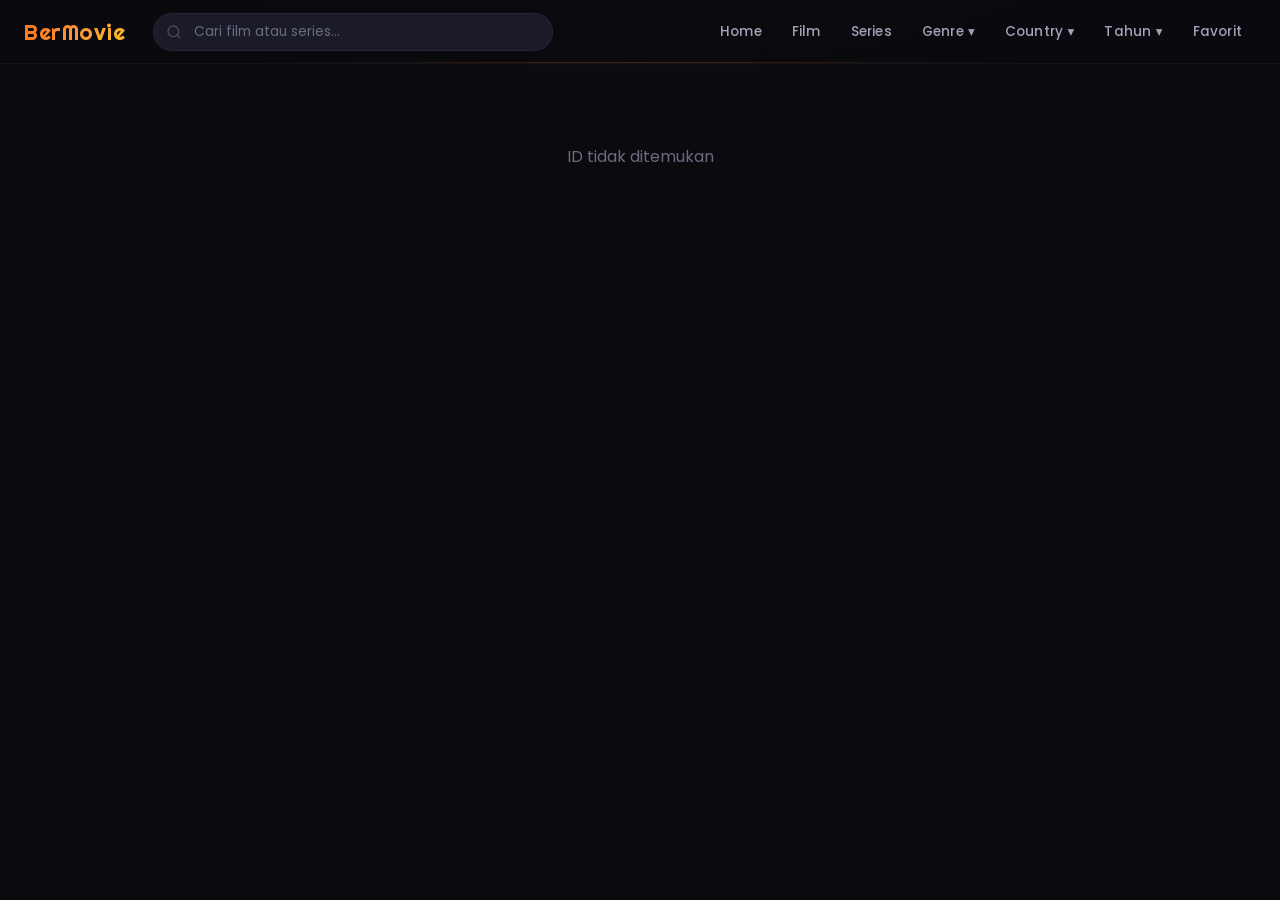
==== commit 3edad7b5: "kudaw: fix hamburger z-index overlap + nav-search hidden on mobile in detail.html" ====
--- a/detail.html
+++ b/detail.html
@@ -11,7 +11,7 @@
     <link rel="stylesheet" href="style.v12.css?v=14">
 <link rel="stylesheet" href="modern.css?v=7">
 <style>
-.mobile-menu{position:fixed;top:64px;left:0;right:0;height:calc(100vh - 64px);height:calc(100dvh - 64px);background:rgba(12,12,18,.92);backdrop-filter:blur(20px);-webkit-backdrop-filter:blur(20px);z-index:99;overflow-y:auto;-webkit-overflow-scrolling:touch;transform:translateX(100%);transition:transform .3s ease;box-shadow:-4px 0 30px rgba(0,0,0,.5)}.mobile-menu.open{transform:translateX(0)}.mobile-menu a{display:flex;align-items:center;gap:14px;padding:16px 20px;font-size:.95rem;font-weight:600;color:#e8e8ef;touch-action:manipulation;border-bottom:1px solid rgba(255,255,255,.04);text-decoration:none}.mobile-menu a:last-child{border-bottom:none}.mobile-menu a:active{background:rgba(255,255,255,.03)}.mobile-menu a.active{background:rgba(249,115,22,.08);border-left:3px solid var(--accent);color:#fff;padding-left:17px}.mobile-search{display:flex;padding:12px 16px;gap:8px}.mobile-search input{flex:1;height:38px;padding:0 14px;border-radius:10px;border:1px solid rgba(255,255,255,.08);background:rgba(255,255,255,.06);color:#fff;font-size:.85rem;outline:none;font-family:inherit}.mobile-search input:focus{border-color:var(--accent)}.mobile-search button{padding:0 16px;border-radius:10px;background:var(--accent);color:#fff;font-size:.82rem;font-weight:600;border:none;cursor:pointer;font-family:inherit}
+
 </style>
     <style>
         .detail-page { padding-top: var(--nav-height); }
@@ -94,7 +94,7 @@
                 </div>
                 <a href="./?watchlist" class="nav-fav">Favorit</a>
             </div>
-            <button class="mobile-menu-btn" id="mobileMenuBtn" style="cursor:pointer;z-index:101;position:relative"><svg width="22" height="22" viewBox="0 0 24 24" fill="none" stroke="currentColor" stroke-width="2" style="pointer-events:none"><path d="M3 12h18M3 6h18M3 18h18"/></svg></button>
+            <button class="mobile-menu-btn" id="mobileMenuBtn" style="cursor:pointer"><svg width="22" height="22" viewBox="0 0 24 24" fill="none" stroke="currentColor" stroke-width="2" style="pointer-events:none"><path d="M3 12h18M3 6h18M3 18h18"/></svg></button>
         </div>
         <!-- Mobile Menu -->
         <div class="mobile-menu" id="mobileMenu">
@@ -181,7 +181,7 @@
         </div>
     </div>
 
-    <script defer src="main.v17.js?v=10"></script>
+    <script defer src="main.v17.js?v=11"></script>
     <script>
         // Parse URL params
         const urlParams = new URLSearchParams(window.location.search);
--- a/style.v12.css
+++ b/style.v12.css
@@ -55,6 +55,7 @@
 .logo{font-family:'Righteous',sans-serif;font-size:1.4rem;background:linear-gradient(135deg,#f97316 0%,#fb923c 50%,#fbbf24 100%);-webkit-background-clip:text;-webkit-text-fill-color:transparent;background-clip:text;white-space:nowrap;flex-shrink:0;letter-spacing:.5px}
 .nav-search{flex:1;max-width:400px;position:relative;display:none}
 @media(min-width:640px){.nav-search{display:block}}
+@media(max-width:639px){.nav-search{display:none!important}}
 .nav-search input{width:100%;height:38px;padding:0 16px 0 40px;background:var(--bg3);border:1px solid var(--border);border-radius:999px;color:var(--text);font-size:.85rem;transition:var(--transition);font-family:'Poppins',sans-serif}
 .nav-search input:focus{border-color:var(--accent);box-shadow:0 0 0 3px rgba(249,115,22,.1);background:var(--bg4)}
 .nav-search input::placeholder{color:var(--text3)}
@@ -310,7 +311,7 @@
 .hero-rating-s{color:#f5a623;font-weight:600}
 
 
-/* === MOBILE MENU (clean, no oscillation) === */
+/* === MOBILE MENU (smooth, no lag) === */
 .mobile-menu {
   position: fixed;
   top: 0;
@@ -321,9 +322,12 @@
   z-index: 99;
   overflow-y: auto;
   transform: translateX(100%);
-  transition: transform .3s ease;
+  transition: transform .25s cubic-bezier(.4,0,.2,1);
+  will-change: transform;
   -webkit-transform: translateX(100%);
-  -webkit-transition: -webkit-transform .3s ease;
+  -webkit-transition: -webkit-transform .25s cubic-bezier(.4,0,.2,1);
+  -webkit-overflow-scrolling: touch;
+  overscroll-behavior: contain;
 }
 .mobile-menu.open {
   transform: translateX(0);
